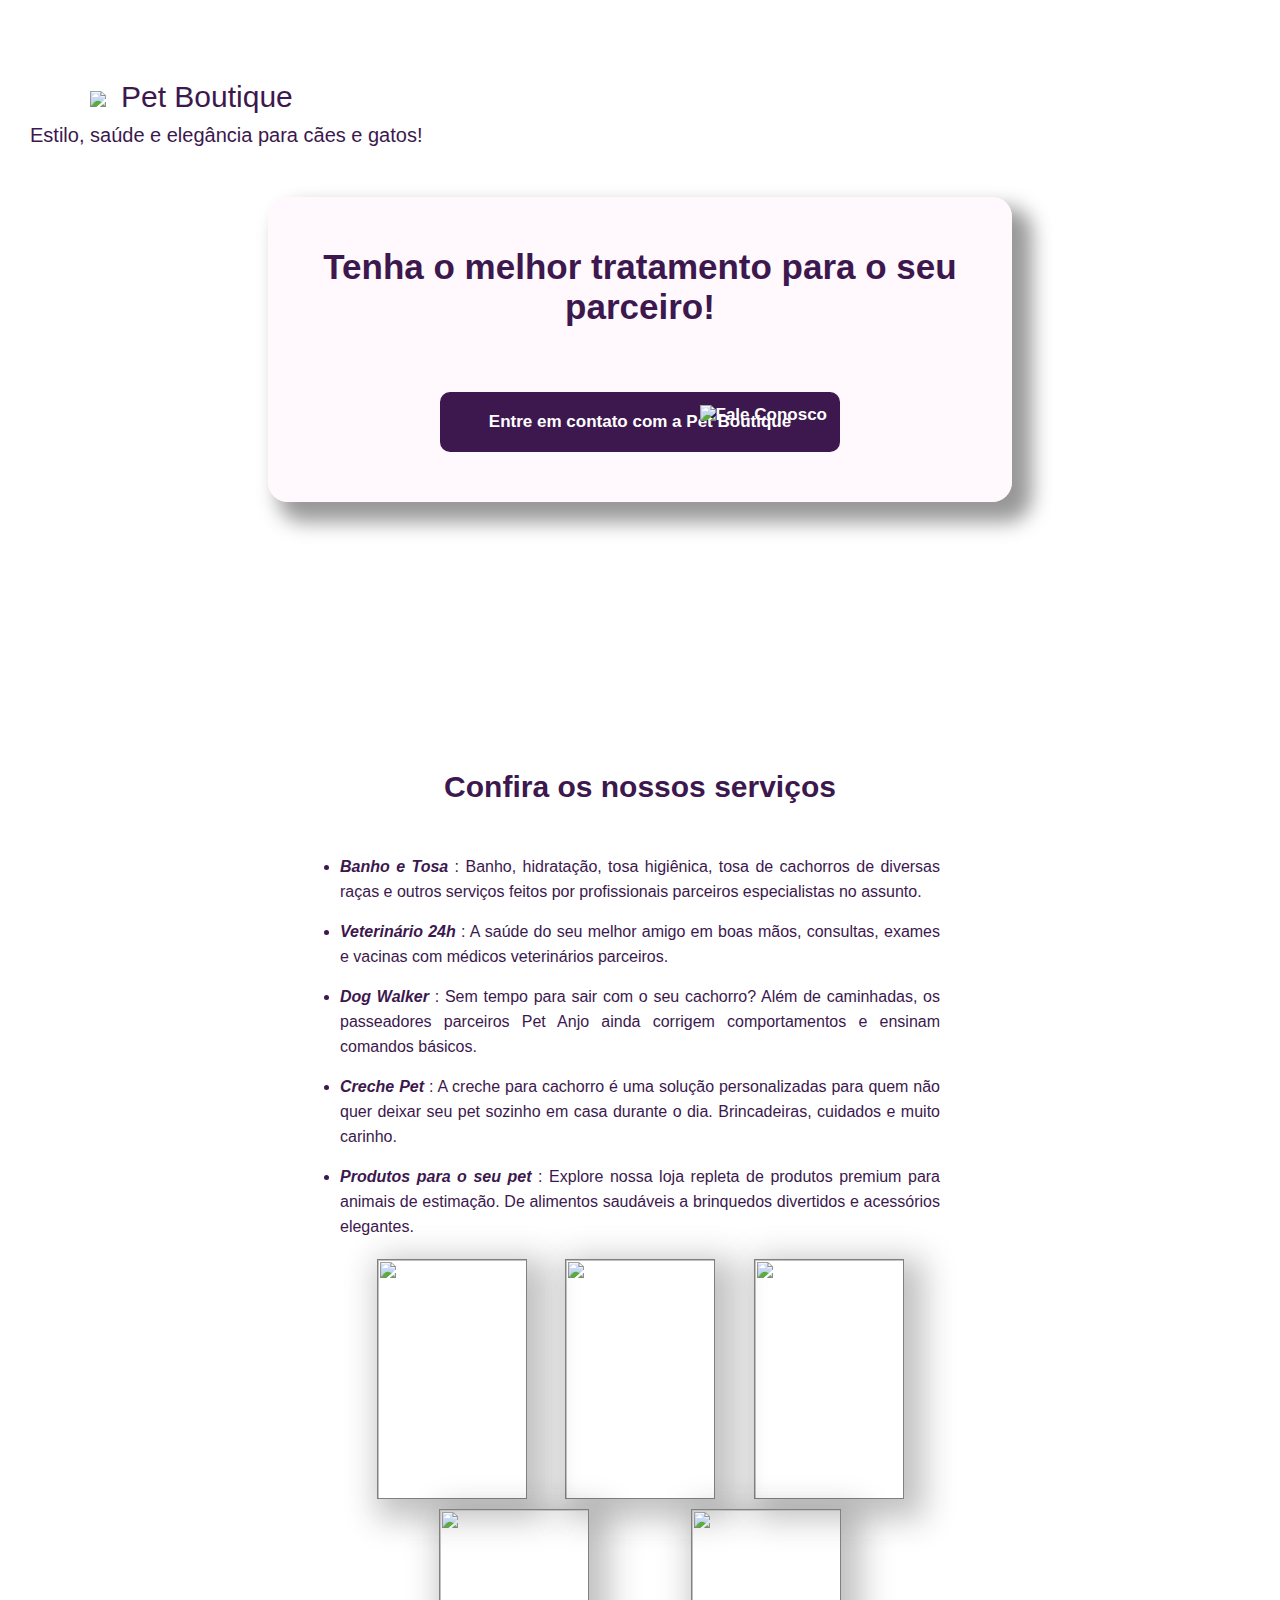
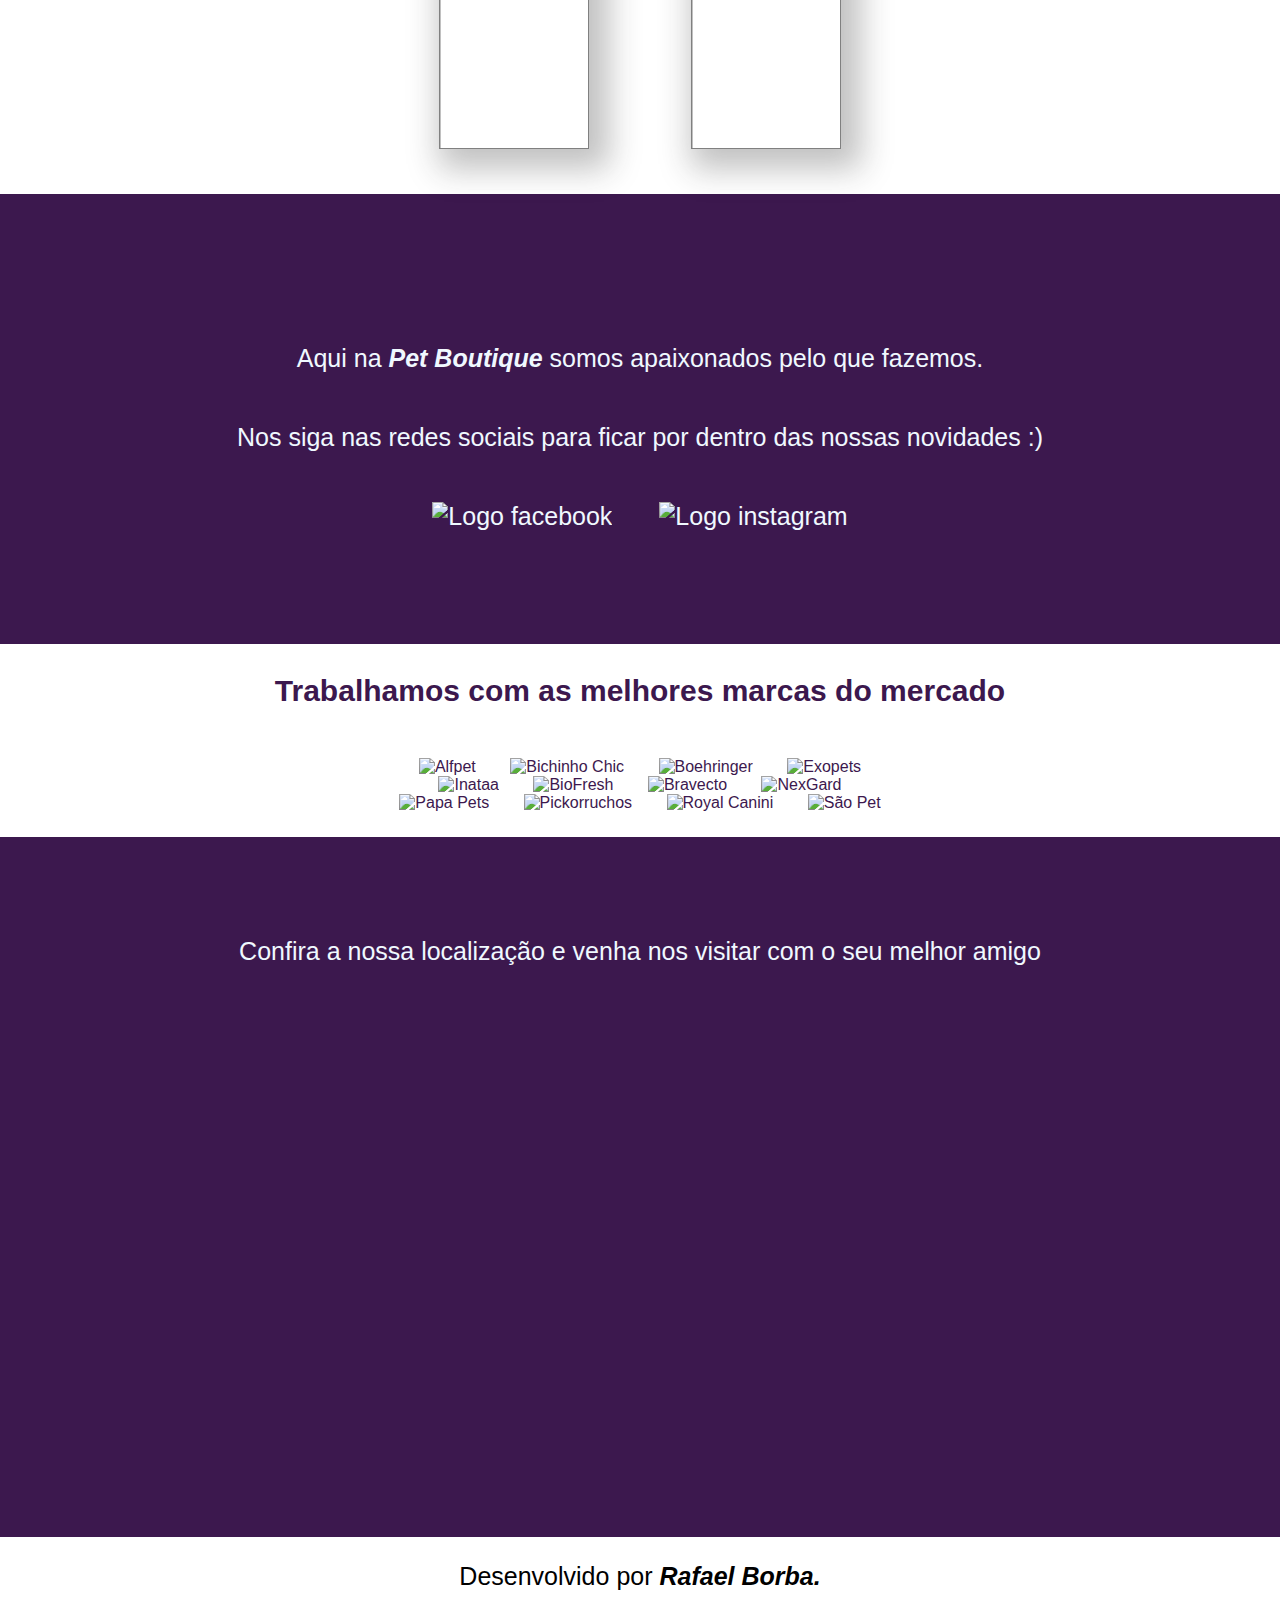
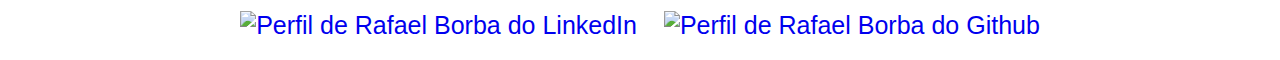
==== projeto_petshop/index.html @ d28db264 "Projeto_pet" ====
<!DOCTYPE html>
<html lang="pt-br">
<head>
    <meta charset="UTF-8">
    <meta name="description" content="Bem vindos ao site da Pet Boutique">
    <meta name="viewport" content="width=device-width, initial-scale=1.0">
    <link rel="stylesheet" href="estilo.css">
    <title>Pet Boutique</title>
</head>
<body>
    <!-- seção banner -->
    <div class="secao-banner">
        <p class="nome-logo">
            <img src="img/patas.png" class="img-pata">Pet Boutique 
        </p>
        <p>
            Estilo, saúde e elegância para cães e gatos!
        </p>

        <div class="container-img-fundo">  
                <h1>
                    Tenha o melhor tratamento para o seu parceiro!
                </h1>
                <p class="link-fale-conosco">
                    <a href="https://wa.me/5511988214870" target="_blank">Entre em contato com a Pet Boutique <img src="img/redes-sociais/whatsapp-svgrepo-com.png" alt="Fale Conosco"></a> 
                </p>        
        </div>
    </div>

    <!-- seção serviços -->
    <div class="servicos">
        <h3>
            Confira os nossos serviços
        </h3>
        <ul type="disc">
            <li>
            <span class="negrito">Banho e Tosa</span> : Banho, hidratação, tosa higiênica, tosa de cachorros de diversas raças
            e outros serviços feitos por profissionais parceiros especialistas no assunto.
            </li>

            <li>
            <span class="negrito">Veterinário 24h</span> : A saúde do seu melhor amigo em boas mãos, consultas, exames e vacinas 
            com médicos veterinários parceiros.
            </li>

            <li>
            <span class="negrito">Dog Walker</span> : Sem tempo para sair com o seu cachorro? Além de caminhadas, os passeadores 
            parceiros Pet Anjo ainda corrigem comportamentos e ensinam comandos básicos.
            </li>

            <li>
            <span class="negrito">Creche Pet</span> : A creche para cachorro é uma solução personalizadas para quem não quer deixar 
            seu pet sozinho em casa durante o dia. Brincadeiras, cuidados e muito carinho.
            </li>

            <li>
            <span class="negrito">Produtos para o seu pet</span> : Explore nossa loja repleta de produtos premium para animais de estimação.
            De alimentos saudáveis a brinquedos divertidos e acessórios elegantes. 
            </li>
        </ul>
        <div class="imagens">
            <img src="img/banho.png">
            <img src="img/creche.png">
            <img src="img/dog-walker.png">
            <img src="img/loja.png">
            <img src="img/veterinario.png">
        </div>    
    </div>

    <!-- Início seção redes sociais -->
    <div class="secao-redes-sociais">
        <p>
            Aqui na <span class="negrito">Pet Boutique</span> somos apaixonados pelo que fazemos.
        </p>
        <p>
            Nos siga nas redes sociais para ficar por dentro das nossas novidades :) 
        </p>
        <p class="logo-rede-social">
            <a href=""></a><img src="img/redes-sociais/facebook-svgrepo-com.png" alt="Logo facebook">
            <a href=""></a><img src="img/redes-sociais/instagram-svgrepo-com.png" alt="Logo instagram">
        </p>
    </div>

    <!-- Início seção marcas-->
    <div class="marcas">
        <h3>Trabalhamos com as melhores marcas do mercado</h3>
        <div class="imagem-marca">
            <img src="img/marcas/AlfaPet.png" alt="Alfpet">
            <img src="img/marcas/BichinhoChic.png" alt="Bichinho Chic">
            <img src="img/marcas/Boehringer.png" alt="Boehringer">
            <img src="img/marcas/exopets.png" alt="Exopets">
        </div>
        <div class="imagem-marca">
            <img src="img/marcas/Inataa.png" alt="Inataa">
            <img src="img/marcas/LogoBiofresh.png" alt="BioFresh">
            <img src="img/marcas/LogoBravecto.png" alt="Bravecto">
            <img src="img/marcas/NexgardSpectra.png" alt="NexGard">
        </div>
        <div class="imagem-marca">
            <img src="img/marcas/PapaPets.png" alt="Papa Pets">
            <img src="img/marcas/Pickorruchos.png" alt="Pickorruchos">
            <img src="img/marcas/royalcanini.png" alt="Royal Canini">
            <img src="img/marcas/saopet.png" alt="São Pet">
        </div>
    </div>

    <!-- Seção lozalização iframe -->
    <div class="secao-localizacao">
        <p>
            Confira a nossa localização e venha nos visitar com o seu melhor amigo
        </p>
        <iframe src="https://www.google.com/maps/embed?pb=!1m18!1m12!1m3!1d3673.330385583485!2d-43.37024282476088!3d-22.97487534030784!2m3!1f0!2f0!3f0!3m2!1i1024!2i768!4f13.1!3m3!1m2!1s0x9bd9546e1b27cf%3A0xa5bce0c3664d085c!2sRua%20Victor%20Civita%2C%2066%20-%20Jacarepagu%C3%A1%2C%20Rio%20de%20Janeiro%20-%20RJ%2C%2022775-044!5e0!3m2!1spt-BR!2sbr!4v1702560317986!5m2!1spt-BR!2sbr" 
            width="600" 
            height="450" 
            style="border:0;" 
            allowfullscreen="" 
            loading="lazy" 
            referrerpolicy="no-referrer-when-downgrade">
        </iframe>
    </div>

    <div class="desenvolvedor">
        <p>
            Desenvolvido por <span class="negrito">Rafael Borba.</span> 
        </p>

        <div class="links">
            <a class="linkedin" href="https://www.linkedin.com/in/rafael-b-11a59b182/" target="_blank"><img src="https://toppng.com/uploads/thumbnail/linkedin-round-logo-115632531607sktwhk8kb.png" alt="Perfil de Rafael Borba do LinkedIn"></a>
            <a class="github" href="https://github.com/Rafaelsp95" target="_blank"><img src="https://external-content.duckduckgo.com/iu/?u=https%3A%2F%2Ftoppng.com%2Fuploads%2Fthumbnail%2Fgithub-logo-png-file-11659780048xbavxneli2.png&f=1&nofb=1&ipt=fe2b548b5eaa7236654f85d80ec938293d17c649d97f987d8a34156380c280e1&ipo=images" alt="Perfil de Rafael Borba do Github"></a>
        </div>
    </div>

</body>
</html>
---- projeto_petshop/estilo.css ----
/* estilos globais css */
* {
    font-family: sans-serif;
    text-decoration: none;
    margin: 0;
    padding: 0;
    box-sizing: border-box;
}

/*----------------------------------------------------------------

Início seção-banner */

.secao-banner {
    text-align: left;
    background-image: url('img/banner-topo.jpg');
    background-position: center;
    background-size: cover;
    background-repeat: no-repeat;
    margin: 0 auto;
    width: 1024px;
    width: 100%;
    min-height: 550px;
    height: 700px; 
    padding: 80px 20px;
    color: #3c184e;
}

.secao-banner .nome-logo {
    font-size: 30px;
    margin-left: 70px;
    margin-bottom: 10px;
}

.nome-logo .img-pata {
    height: 50px;
    margin-right: 15px;
}

.secao-banner p {
    margin-left: 10px;
    font-size: 20px;
}

.container-img-fundo {
    background-position: center;
    padding: 50px;
    margin: 50px auto;
    max-width: 750px;
    width: 60%;
    height: auto;
    color: #3c184e;  
    text-align: center;  
    background-color: #fff5fbaf; /* os dois últimos valores são responsáveis pela ocapidade do container */
    border-radius: 20px;
    box-shadow: 15px 15px 20px 5px #00000068;
}

h1 {
    margin-bottom: 65px;
    font-size: 35px;
}

.container-img-fundo p { 
    margin: auto;
    max-width: 400px;
    border: 5px solid #3c184e;
    padding: 15px;
    border-radius: 10px;
    font-size: 17px;
    font-weight: 700;
    background-color: #3c184e;
    position: relative;
}


.link-fale-conosco a {
    color: white;
}

.link-fale-conosco img {
    height: 30px;
    position: absolute;
    right: 8px;
    top: 8px;
}

/* Fim secao-banner 

--------------------------------------------------------------------------------------------------------------

Início seção serviços */

.servicos {
    margin: 20px auto;
    padding: 20px;
    color: #3c184e;
    text-align: justify;
    width: 50%;
}

h3 {
    text-align: center;
    margin: 30px 0 50px 0;
    font-size: 30px;
}

ul li {
    line-height: 25px;
    margin-bottom: 15px;
}


.negrito {
    font-weight: bold;
    font-style: italic;
}

.imagens {
    display: flex;
    flex-wrap: wrap;
    justify-content: space-evenly;
    max-width: 800px;
    margin: auto;
}

.imagens img {
    box-shadow: 10px 10px 30px 10px rgba(37, 35, 35, 0.281); 
    margin: 5px 2px;
    width: 150px;
    height: 240px;
    border: 1px solid gray;
    margin: 5px 2px;
}

/* Fim deção serviços 

-------------------------------------------------------------------------------------------

Início seção redes sociais */

.secao-redes-sociais, .secao-localizacao {
    background-color: #3c184e;
    color: aliceblue;
    text-align: center;
    font-size: 25px;
    padding-top: 100px;
    width: 100%;
    height: 450px;
}

.secao-redes-sociais p {
    margin: 50px auto;
}

.logo-rede-social img {
    width: 50px;
    margin: 0 20px;
}

/* Fim da seção redes sociais

---------------------------------------------------------------------------------------

Início da seção marcas */

.marcas {
    color: #3c184e;
    text-align: center;
   
}

.imagem-marca img {
    width: 150px;
    margin: auto 15px;
}

/* Final da seção marcas

----------------------------------------------------------------------------------

Início da seção lozalização */

.secao-localizacao {
    height: 700px;
    margin: 25px auto;
}

.secao-localizacao iframe {
    width: 80%;
    max-width: 700px;
    max-height: 500px;
    margin-top: 50px;
    border-radius: 15px;
}

/* Final da seção localização */

.desenvolvedor {
    font-size: 25px;
    text-align: center;
}

.links img {
    width: 50px;
    margin: 20px 10px;
}
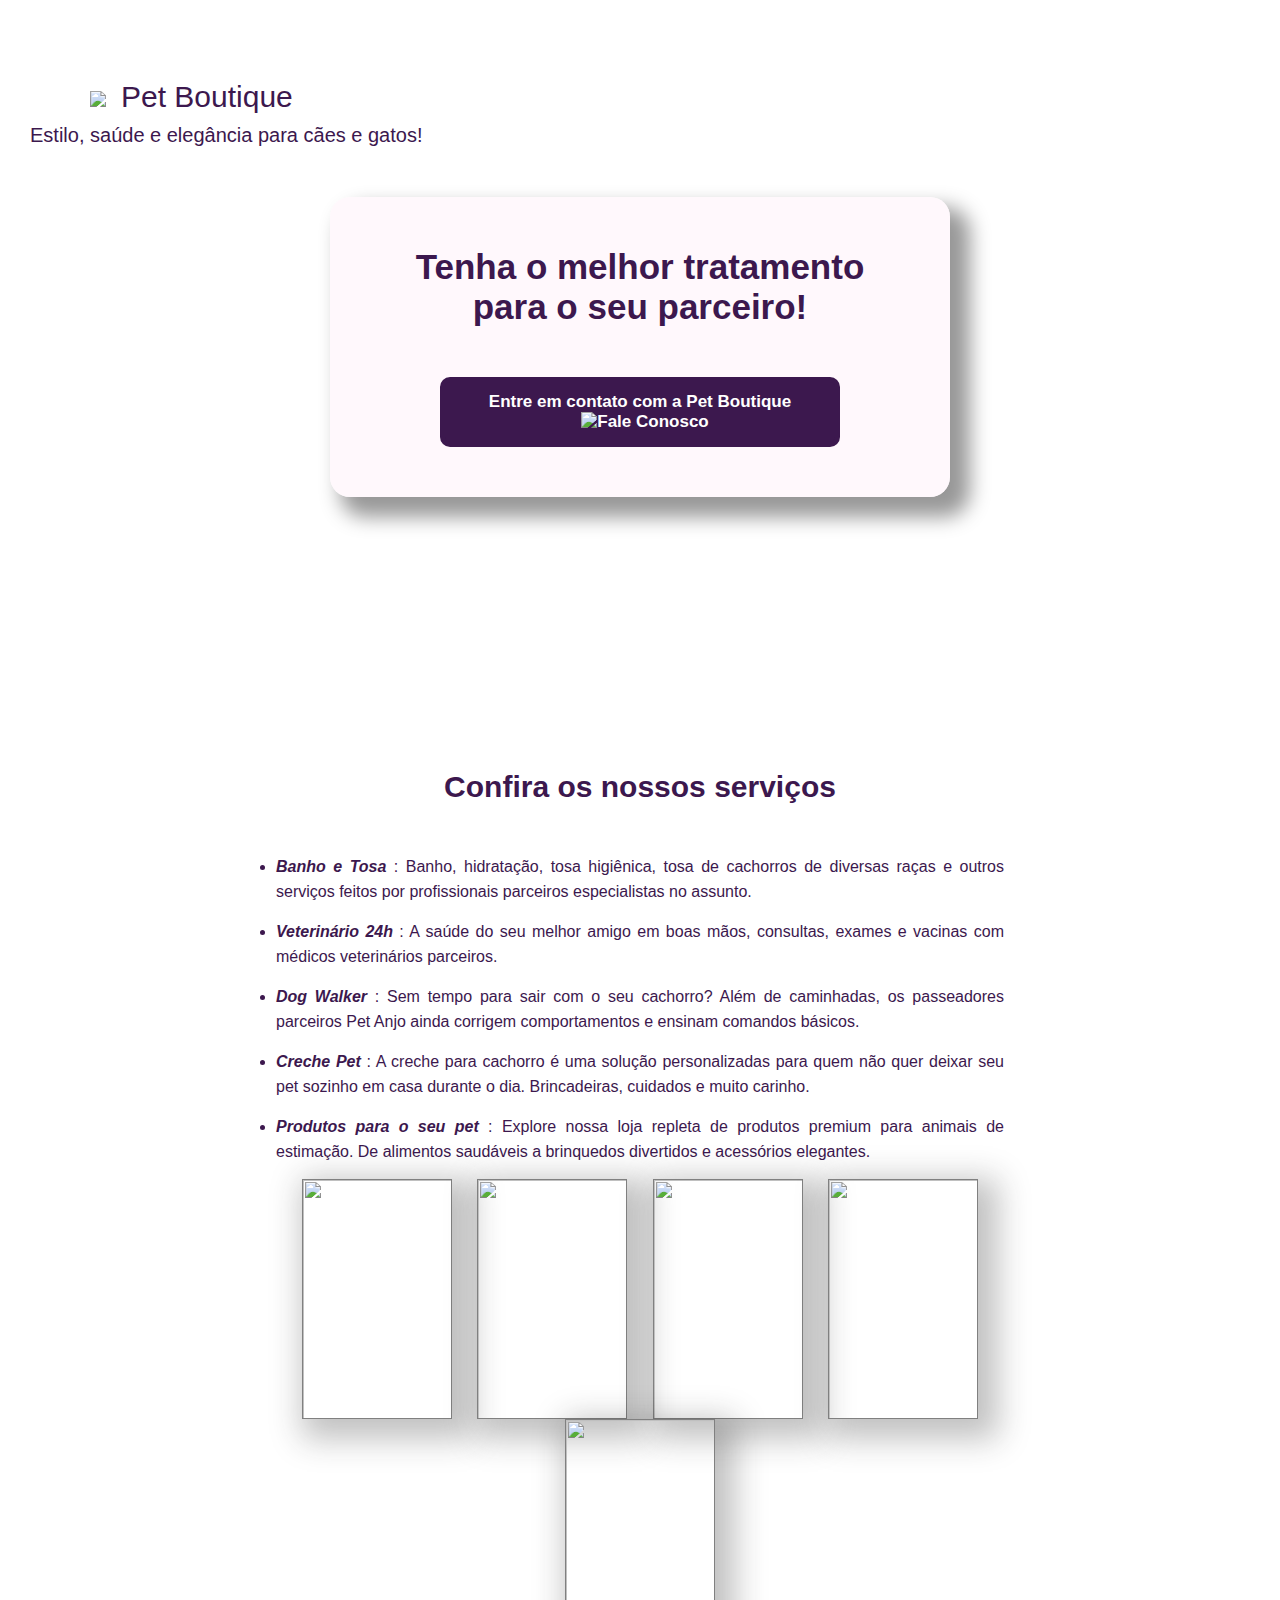
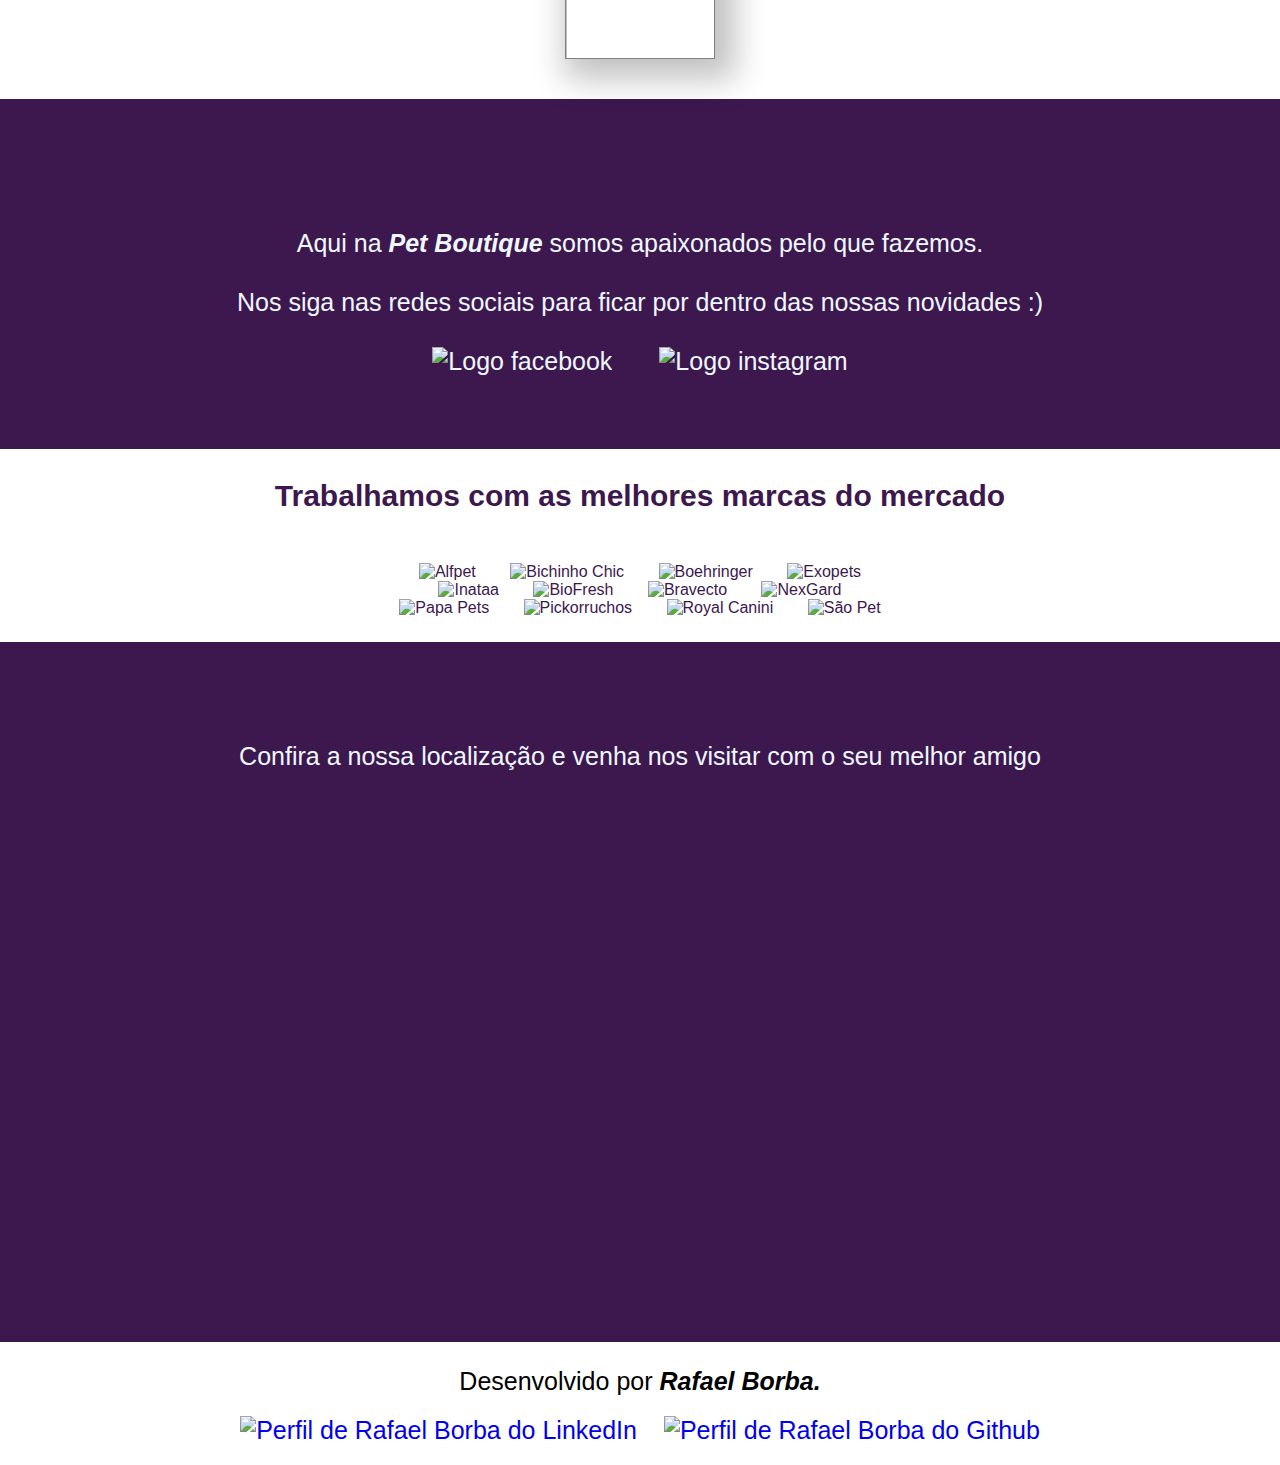
==== commit 5fe63d2f: "Projeto pet_shop atualizado" ====
--- a/projeto_petshop/index.html
+++ b/projeto_petshop/index.html
@@ -1,4 +1,3 @@
-
 <!DOCTYPE html>
 <html lang="pt-br">
 <head>
@@ -9,6 +8,7 @@
     <title>Pet Boutique</title>
 </head>
 <body>
+    
     <!-- seção banner -->
     <div class="secao-banner">
         <p class="nome-logo">
@@ -17,119 +17,118 @@
         <p>
             Estilo, saúde e elegância para cães e gatos!
         </p>
-
+        
         <div class="container-img-fundo">  
-                <h1>
-                    Tenha o melhor tratamento para o seu parceiro!
-                </h1>
-                <p class="link-fale-conosco">
-                    <a href="https://wa.me/5511988214870" target="_blank">Entre em contato com a Pet Boutique <img src="img/redes-sociais/whatsapp-svgrepo-com.png" alt="Fale Conosco"></a> 
-                </p>        
+            <h1>
+                Tenha o melhor tratamento para o seu parceiro!
+            </h1>
+            <p class="link-fale-conosco">
+                <a href="https://wa.me/5511988214870" target="_blank">Entre em contato com a Pet Boutique <img src="img/redes-sociais/whatsapp-svgrepo-com.png" alt="Fale Conosco"></a> 
+            </p>        
         </div>
     </div>
-
-    <!-- seção serviços -->
-    <div class="servicos">
-        <h3>
-            Confira os nossos serviços
-        </h3>
-        <ul type="disc">
-            <li>
-            <span class="negrito">Banho e Tosa</span> : Banho, hidratação, tosa higiênica, tosa de cachorros de diversas raças
-            e outros serviços feitos por profissionais parceiros especialistas no assunto.
-            </li>
-
-            <li>
-            <span class="negrito">Veterinário 24h</span> : A saúde do seu melhor amigo em boas mãos, consultas, exames e vacinas 
-            com médicos veterinários parceiros.
-            </li>
-
-            <li>
-            <span class="negrito">Dog Walker</span> : Sem tempo para sair com o seu cachorro? Além de caminhadas, os passeadores 
-            parceiros Pet Anjo ainda corrigem comportamentos e ensinam comandos básicos.
-            </li>
-
-            <li>
-            <span class="negrito">Creche Pet</span> : A creche para cachorro é uma solução personalizadas para quem não quer deixar 
-            seu pet sozinho em casa durante o dia. Brincadeiras, cuidados e muito carinho.
-            </li>
-
-            <li>
-            <span class="negrito">Produtos para o seu pet</span> : Explore nossa loja repleta de produtos premium para animais de estimação.
-            De alimentos saudáveis a brinquedos divertidos e acessórios elegantes. 
-            </li>
-        </ul>
-        <div class="imagens">
-            <img src="img/banho.png">
-            <img src="img/creche.png">
-            <img src="img/dog-walker.png">
-            <img src="img/loja.png">
-            <img src="img/veterinario.png">
-        </div>    
-    </div>
-
-    <!-- Início seção redes sociais -->
-    <div class="secao-redes-sociais">
-        <p>
-            Aqui na <span class="negrito">Pet Boutique</span> somos apaixonados pelo que fazemos.
-        </p>
-        <p>
-            Nos siga nas redes sociais para ficar por dentro das nossas novidades :) 
-        </p>
-        <p class="logo-rede-social">
-            <a href=""></a><img src="img/redes-sociais/facebook-svgrepo-com.png" alt="Logo facebook">
-            <a href=""></a><img src="img/redes-sociais/instagram-svgrepo-com.png" alt="Logo instagram">
-        </p>
-    </div>
-
-    <!-- Início seção marcas-->
-    <div class="marcas">
-        <h3>Trabalhamos com as melhores marcas do mercado</h3>
-        <div class="imagem-marca">
-            <img src="img/marcas/AlfaPet.png" alt="Alfpet">
-            <img src="img/marcas/BichinhoChic.png" alt="Bichinho Chic">
-            <img src="img/marcas/Boehringer.png" alt="Boehringer">
-            <img src="img/marcas/exopets.png" alt="Exopets">
+    <div class="main">
+        <!-- seção serviços -->
+        <div class="servicos">
+            <h3>
+                Confira os nossos serviços
+            </h3>
+            <ul type="disc">
+                <li>
+                    <span class="negrito">Banho e Tosa</span> : Banho, hidratação, tosa higiênica, tosa de cachorros de diversas raças
+                    e outros serviços feitos por profissionais parceiros especialistas no assunto.
+                </li>
+                
+                <li>
+                    <span class="negrito">Veterinário 24h</span> : A saúde do seu melhor amigo em boas mãos, consultas, exames e vacinas 
+                    com médicos veterinários parceiros.
+                </li>
+                
+                <li>
+                    <span class="negrito">Dog Walker</span> : Sem tempo para sair com o seu cachorro? Além de caminhadas, os passeadores 
+                    parceiros Pet Anjo ainda corrigem comportamentos e ensinam comandos básicos.
+                </li>
+                
+                <li>
+                    <span class="negrito">Creche Pet</span> : A creche para cachorro é uma solução personalizadas para quem não quer deixar 
+                    seu pet sozinho em casa durante o dia. Brincadeiras, cuidados e muito carinho.
+                </li>
+                
+                <li>
+                    <span class="negrito">Produtos para o seu pet</span> : Explore nossa loja repleta de produtos premium para animais de estimação.
+                    De alimentos saudáveis a brinquedos divertidos e acessórios elegantes. 
+                </li>
+            </ul>
+            <div class="imagens">
+                <img src="img/banho.png">
+                <img src="img/creche.png">
+                <img src="img/dog-walker.png">
+                <img src="img/loja.png">
+                <img src="img/veterinario.png">
+            </div>    
         </div>
-        <div class="imagem-marca">
-            <img src="img/marcas/Inataa.png" alt="Inataa">
-            <img src="img/marcas/LogoBiofresh.png" alt="BioFresh">
-            <img src="img/marcas/LogoBravecto.png" alt="Bravecto">
-            <img src="img/marcas/NexgardSpectra.png" alt="NexGard">
+        
+        <!-- Início seção redes sociais -->
+        <div class="secao-redes-sociais">
+            <p>
+                Aqui na <span class="negrito">Pet Boutique</span> somos apaixonados pelo que fazemos.
+            </p>
+            <p>
+                Nos siga nas redes sociais para ficar por dentro das nossas novidades :) 
+            </p>
+            <p class="logo-rede-social">
+                <a href=""></a><img src="img/redes-sociais/facebook-svgrepo-com.png" alt="Logo facebook">
+                <a href=""></a><img src="img/redes-sociais/instagram-svgrepo-com.png" alt="Logo instagram">
+            </p>
         </div>
-        <div class="imagem-marca">
-            <img src="img/marcas/PapaPets.png" alt="Papa Pets">
-            <img src="img/marcas/Pickorruchos.png" alt="Pickorruchos">
-            <img src="img/marcas/royalcanini.png" alt="Royal Canini">
-            <img src="img/marcas/saopet.png" alt="São Pet">
+        
+        <!-- Início seção marcas-->
+        <div class="marcas">
+            <h3>Trabalhamos com as melhores marcas do mercado</h3>
+            <div class="imagem-marca">
+                <img src="img/marcas/AlfaPet.png" alt="Alfpet">
+                <img src="img/marcas/BichinhoChic.png" alt="Bichinho Chic">
+                <img src="img/marcas/Boehringer.png" alt="Boehringer">
+                <img src="img/marcas/exopets.png" alt="Exopets">
+            </div>
+            <div class="imagem-marca">
+                <img src="img/marcas/Inataa.png" alt="Inataa">
+                <img src="img/marcas/LogoBiofresh.png" alt="BioFresh">
+                <img src="img/marcas/LogoBravecto.png" alt="Bravecto">
+                <img src="img/marcas/NexgardSpectra.png" alt="NexGard">
+            </div>
+            <div class="imagem-marca">
+                <img src="img/marcas/PapaPets.png" alt="Papa Pets">
+                <img src="img/marcas/Pickorruchos.png" alt="Pickorruchos">
+                <img src="img/marcas/royalcanini.png" alt="Royal Canini">
+                <img src="img/marcas/saopet.png" alt="São Pet">
+            </div>
         </div>
-    </div>
-
-    <!-- Seção lozalização iframe -->
-    <div class="secao-localizacao">
-        <p>
-            Confira a nossa localização e venha nos visitar com o seu melhor amigo
-        </p>
-        <iframe src="https://www.google.com/maps/embed?pb=!1m18!1m12!1m3!1d3673.330385583485!2d-43.37024282476088!3d-22.97487534030784!2m3!1f0!2f0!3f0!3m2!1i1024!2i768!4f13.1!3m3!1m2!1s0x9bd9546e1b27cf%3A0xa5bce0c3664d085c!2sRua%20Victor%20Civita%2C%2066%20-%20Jacarepagu%C3%A1%2C%20Rio%20de%20Janeiro%20-%20RJ%2C%2022775-044!5e0!3m2!1spt-BR!2sbr!4v1702560317986!5m2!1spt-BR!2sbr" 
-            width="600" 
-            height="450" 
-            style="border:0;" 
-            allowfullscreen="" 
-            loading="lazy" 
-            referrerpolicy="no-referrer-when-downgrade">
-        </iframe>
-    </div>
-
-    <div class="desenvolvedor">
-        <p>
-            Desenvolvido por <span class="negrito">Rafael Borba.</span> 
-        </p>
-
-        <div class="links">
-            <a class="linkedin" href="https://www.linkedin.com/in/rafael-b-11a59b182/" target="_blank"><img src="https://toppng.com/uploads/thumbnail/linkedin-round-logo-115632531607sktwhk8kb.png" alt="Perfil de Rafael Borba do LinkedIn"></a>
-            <a class="github" href="https://github.com/Rafaelsp95" target="_blank"><img src="https://external-content.duckduckgo.com/iu/?u=https%3A%2F%2Ftoppng.com%2Fuploads%2Fthumbnail%2Fgithub-logo-png-file-11659780048xbavxneli2.png&f=1&nofb=1&ipt=fe2b548b5eaa7236654f85d80ec938293d17c649d97f987d8a34156380c280e1&ipo=images" alt="Perfil de Rafael Borba do Github"></a>
+        
+        <!-- Seção lozalização iframe -->
+        <div class="secao-localizacao">
+            <p>
+                Confira a nossa localização e venha nos visitar com o seu melhor amigo
+            </p>
+            <iframe src="https://www.google.com/maps/embed?pb=!1m18!1m12!1m3!1d3673.330385583485!2d-43.37024282476088!3d-22.97487534030784!2m3!1f0!2f0!3f0!3m2!1i1024!2i768!4f13.1!3m3!1m2!1s0x9bd9546e1b27cf%3A0xa5bce0c3664d085c!2sRua%20Victor%20Civita%2C%2066%20-%20Jacarepagu%C3%A1%2C%20Rio%20de%20Janeiro%20-%20RJ%2C%2022775-044!5e0!3m2!1spt-BR!2sbr!4v1702560317986!5m2!1spt-BR!2sbr" 
+                width="600" 
+                height="450" 
+                style="border:0;" 
+                allowfullscreen="" 
+                loading="lazy" 
+                referrerpolicy="no-referrer-when-downgrade">
+            </iframe>
         </div>
-    </div>
-
+    
+        <div class="desenvolvedor">
+            <p>
+                Desenvolvido por <span class="negrito">Rafael Borba.</span> 
+            </p>
+        
+            <div class="links">
+                <a class="linkedin" href="https://www.linkedin.com/in/rafael-b-11a59b182/" target="_blank"><img src="https://toppng.com/uploads/thumbnail/linkedin-round-logo-115632531607sktwhk8kb.png" alt="Perfil de Rafael Borba do LinkedIn"></a>
+                <a class="github" href="https://github.com/Rafaelsp95" target="_blank"><img src="https://external-content.duckduckgo.com/iu/?u=https%3A%2F%2Ftoppng.com%2Fuploads%2Fthumbnail%2Fgithub-logo-png-file-11659780048xbavxneli2.png&f=1&nofb=1&ipt=fe2b548b5eaa7236654f85d80ec938293d17c649d97f987d8a34156380c280e1&ipo=images" alt="Perfil de Rafael Borba do Github"></a>
+            </div>
+        </div>
 </body>
 </html>--- a/projeto_petshop/estilo.css
+++ b/projeto_petshop/estilo.css
@@ -9,7 +9,13 @@
 
 /*----------------------------------------------------------------
 
+
 Início seção-banner */
+
+.main {
+    width: 100%;
+    min-width: 380px;
+}
 
 .secao-banner {
     text-align: left;
@@ -18,7 +24,6 @@
     background-size: cover;
     background-repeat: no-repeat;
     margin: 0 auto;
-    width: 1024px;
     width: 100%;
     min-height: 550px;
     height: 700px; 
@@ -46,8 +51,8 @@
     background-position: center;
     padding: 50px;
     margin: 50px auto;
-    max-width: 750px;
-    width: 60%;
+    min-width: 350px;
+    width: 50%;
     height: auto;
     color: #3c184e;  
     text-align: center;  
@@ -57,7 +62,7 @@
 }
 
 h1 {
-    margin-bottom: 65px;
+    margin-bottom: 50px;
     font-size: 35px;
 }
 
@@ -65,24 +70,22 @@
     margin: auto;
     max-width: 400px;
     border: 5px solid #3c184e;
-    padding: 15px;
+    padding: 10px;
     border-radius: 10px;
     font-size: 17px;
     font-weight: 700;
     background-color: #3c184e;
-    position: relative;
 }
 
 
 .link-fale-conosco a {
     color: white;
+ 
 }
 
 .link-fale-conosco img {
-    height: 30px;
-    position: absolute;
-    right: 8px;
-    top: 8px;
+    width: 30px;
+    margin-left: 10px;
 }
 
 /* Fim secao-banner 
@@ -96,7 +99,7 @@
     padding: 20px;
     color: #3c184e;
     text-align: justify;
-    width: 50%;
+    width: 60%;
 }
 
 h3 {
@@ -120,17 +123,17 @@
     display: flex;
     flex-wrap: wrap;
     justify-content: space-evenly;
+    align-items: center;
+    margin: auto;
     max-width: 800px;
-    margin: auto;
+    flex-grow: 1;
 }
 
 .imagens img {
     box-shadow: 10px 10px 30px 10px rgba(37, 35, 35, 0.281); 
-    margin: 5px 2px;
     width: 150px;
     height: 240px;
     border: 1px solid gray;
-    margin: 5px 2px;
 }
 
 /* Fim deção serviços 
@@ -146,11 +149,12 @@
     font-size: 25px;
     padding-top: 100px;
     width: 100%;
-    height: 450px;
+    min-width: 380px;
+    height: 350px;
 }
 
 .secao-redes-sociais p {
-    margin: 50px auto;
+    margin: 30px auto;
 }
 
 .logo-rede-social img {
@@ -167,7 +171,7 @@
 .marcas {
     color: #3c184e;
     text-align: center;
-   
+    
 }
 
 .imagem-marca img {
